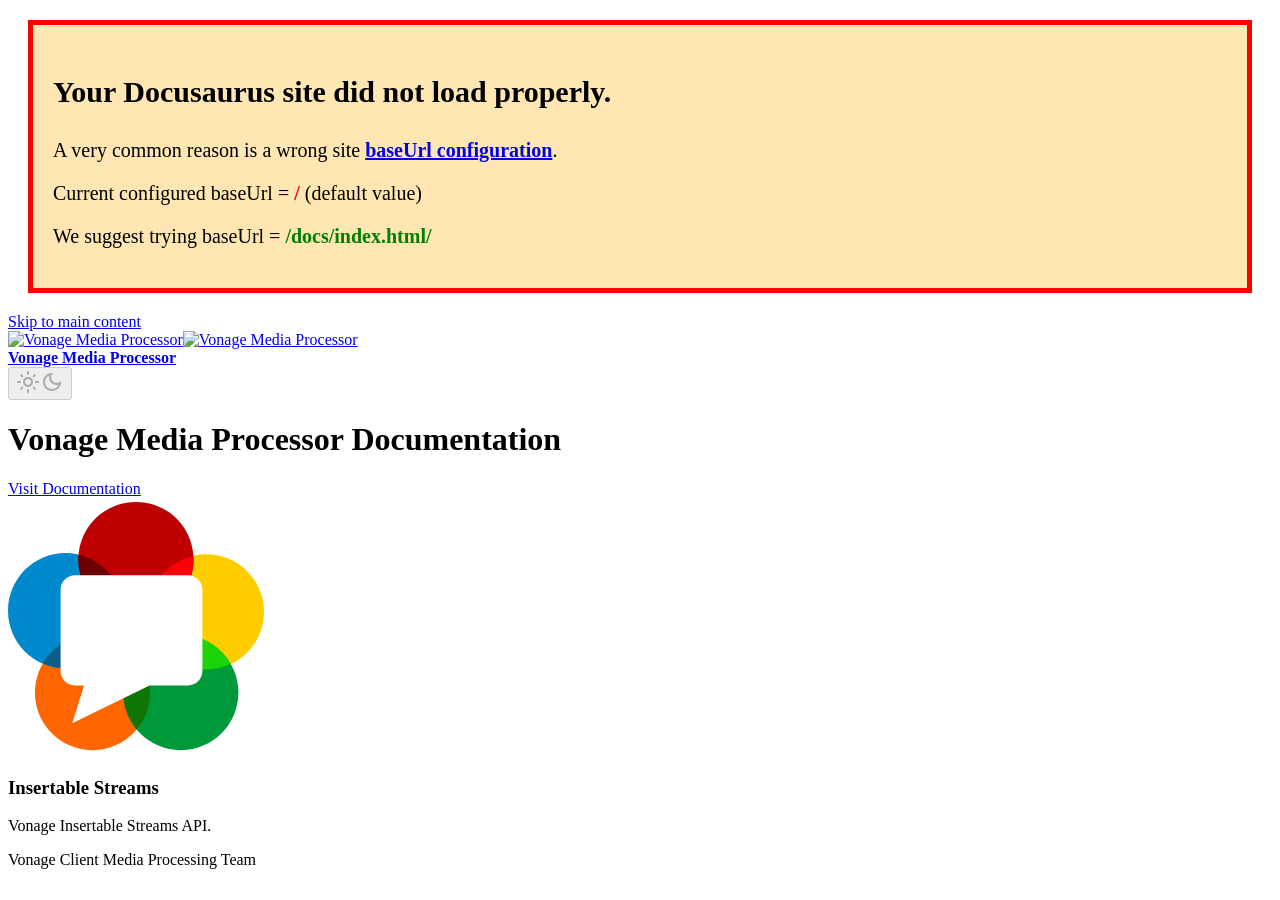
==== docs/index.html @ 04263939 "Deploying to gh-pages from @ Vonage/media-processor@9a2fd9f5b9237aaa30fd235be2cd4fd6dae8a86b 🚀" ====
<!doctype html>
<html lang="en" dir="ltr" class="plugin-pages plugin-id-default">
<head>
<meta charset="UTF-8">
<meta name="viewport" content="width=device-width,initial-scale=1">
<meta name="generator" content="Docusaurus v2.0.1">
<title data-rh="true">Vonage Media Processor Documentation | Vonage Media Processor Documentation</title><meta data-rh="true" name="twitter:card" content="summary_large_image"><meta data-rh="true" property="og:url" content="https://www.vonage.com/"><meta data-rh="true" name="docusaurus_locale" content="en"><meta data-rh="true" name="docusaurus_tag" content="default"><meta data-rh="true" name="docsearch:language" content="en"><meta data-rh="true" name="docsearch:docusaurus_tag" content="default"><meta data-rh="true" property="og:title" content="Vonage Media Processor Documentation | Vonage Media Processor Documentation"><meta data-rh="true" name="description" content="Description will go into a meta tag in &lt;head /&gt;"><meta data-rh="true" property="og:description" content="Description will go into a meta tag in &lt;head /&gt;"><link data-rh="true" rel="icon" href="/img/vonage.png"><link data-rh="true" rel="canonical" href="https://www.vonage.com/"><link data-rh="true" rel="alternate" href="https://www.vonage.com/" hreflang="en"><link data-rh="true" rel="alternate" href="https://www.vonage.com/" hreflang="x-default"><script data-rh="true">function maybeInsertBanner(){window.__DOCUSAURUS_INSERT_BASEURL_BANNER&&insertBanner()}function insertBanner(){var n=document.getElementById("docusaurus-base-url-issue-banner-container");if(n){n.innerHTML='\n<div id="docusaurus-base-url-issue-banner" style="border: thick solid red; background-color: rgb(255, 230, 179); margin: 20px; padding: 20px; font-size: 20px;">\n   <p style="font-weight: bold; font-size: 30px;">Your Docusaurus site did not load properly.</p>\n   <p>A very common reason is a wrong site <a href="https://docusaurus.io/docs/docusaurus.config.js/#baseurl" style="font-weight: bold;">baseUrl configuration</a>.</p>\n   <p>Current configured baseUrl = <span style="font-weight: bold; color: red;">/</span>  (default value)</p>\n   <p>We suggest trying baseUrl = <span id="docusaurus-base-url-issue-banner-suggestion-container" style="font-weight: bold; color: green;"></span></p>\n</div>\n';var e=document.getElementById("docusaurus-base-url-issue-banner-suggestion-container"),s=window.location.pathname,r="/"===s.substr(-1)?s:s+"/";e.innerHTML=r}}window.__DOCUSAURUS_INSERT_BASEURL_BANNER=!0,document.addEventListener("DOMContentLoaded",maybeInsertBanner)</script><link rel="stylesheet" href="/assets/css/styles.df2884be.css">
<link rel="preload" href="/assets/js/runtime~main.e57d65b7.js" as="script">
<link rel="preload" href="/assets/js/main.a6e30f5b.js" as="script">
</head>
<body class="navigation-with-keyboard">
<script>!function(){function t(t){document.documentElement.setAttribute("data-theme",t)}var e=function(){var t=null;try{t=localStorage.getItem("theme")}catch(t){}return t}();t(null!==e?e:"light")}()</script><div id="__docusaurus">
<div id="docusaurus-base-url-issue-banner-container"></div><div role="region"><a href="#" class="skipToContent_fXgn">Skip to main content</a></div><nav class="navbar navbar--fixed-top"><div class="navbar__inner"><div class="navbar__items"><a class="navbar__brand" href="/"><div class="navbar__logo"><img src="/img/vonage.png" alt="Vonage Media Processor" class="themedImage_ToTc themedImage--light_HNdA"><img src="/img/vonage.png" alt="Vonage Media Processor" class="themedImage_ToTc themedImage--dark_i4oU"></div><b class="navbar__title text--truncate">Vonage Media Processor</b></a></div><div class="navbar__items navbar__items--right"><div class="toggle_vylO colorModeToggle_DEke"><button class="clean-btn toggleButton_gllP toggleButtonDisabled_aARS" type="button" disabled="" title="Switch between dark and light mode (currently light mode)" aria-label="Switch between dark and light mode (currently light mode)"><svg viewBox="0 0 24 24" width="24" height="24" class="lightToggleIcon_pyhR"><path fill="currentColor" d="M12,9c1.65,0,3,1.35,3,3s-1.35,3-3,3s-3-1.35-3-3S10.35,9,12,9 M12,7c-2.76,0-5,2.24-5,5s2.24,5,5,5s5-2.24,5-5 S14.76,7,12,7L12,7z M2,13l2,0c0.55,0,1-0.45,1-1s-0.45-1-1-1l-2,0c-0.55,0-1,0.45-1,1S1.45,13,2,13z M20,13l2,0c0.55,0,1-0.45,1-1 s-0.45-1-1-1l-2,0c-0.55,0-1,0.45-1,1S19.45,13,20,13z M11,2v2c0,0.55,0.45,1,1,1s1-0.45,1-1V2c0-0.55-0.45-1-1-1S11,1.45,11,2z M11,20v2c0,0.55,0.45,1,1,1s1-0.45,1-1v-2c0-0.55-0.45-1-1-1C11.45,19,11,19.45,11,20z M5.99,4.58c-0.39-0.39-1.03-0.39-1.41,0 c-0.39,0.39-0.39,1.03,0,1.41l1.06,1.06c0.39,0.39,1.03,0.39,1.41,0s0.39-1.03,0-1.41L5.99,4.58z M18.36,16.95 c-0.39-0.39-1.03-0.39-1.41,0c-0.39,0.39-0.39,1.03,0,1.41l1.06,1.06c0.39,0.39,1.03,0.39,1.41,0c0.39-0.39,0.39-1.03,0-1.41 L18.36,16.95z M19.42,5.99c0.39-0.39,0.39-1.03,0-1.41c-0.39-0.39-1.03-0.39-1.41,0l-1.06,1.06c-0.39,0.39-0.39,1.03,0,1.41 s1.03,0.39,1.41,0L19.42,5.99z M7.05,18.36c0.39-0.39,0.39-1.03,0-1.41c-0.39-0.39-1.03-0.39-1.41,0l-1.06,1.06 c-0.39,0.39-0.39,1.03,0,1.41s1.03,0.39,1.41,0L7.05,18.36z"></path></svg><svg viewBox="0 0 24 24" width="24" height="24" class="darkToggleIcon_wfgR"><path fill="currentColor" d="M9.37,5.51C9.19,6.15,9.1,6.82,9.1,7.5c0,4.08,3.32,7.4,7.4,7.4c0.68,0,1.35-0.09,1.99-0.27C17.45,17.19,14.93,19,12,19 c-3.86,0-7-3.14-7-7C5,9.07,6.81,6.55,9.37,5.51z M12,3c-4.97,0-9,4.03-9,9s4.03,9,9,9s9-4.03,9-9c0-0.46-0.04-0.92-0.1-1.36 c-0.98,1.37-2.58,2.26-4.4,2.26c-2.98,0-5.4-2.42-5.4-5.4c0-1.81,0.89-3.42,2.26-4.4C12.92,3.04,12.46,3,12,3L12,3z"></path></svg></button></div><div class="searchBox_ZlJk"></div></div></div><div role="presentation" class="navbar-sidebar__backdrop"></div></nav><div class="main-wrapper mainWrapper_z2l0"><header class="hero hero--primary heroBanner_qdFl"><div class="container"><h1 class="hero__title">Vonage Media Processor Documentation</h1><p class="hero__subtitle"></p><div class="buttons_AeoN"><a class="button button--secondary button--lg" href="/docs/intro">Visit Documentation</a></div></div></header><main><section class="features_t9lD"><div class="container"><div class="row"><div class="col"><div class="text--center"><svg width="256" height="256" viewBox="0 -3.5 256 256" xmlns="http://www.w3.org/2000/svg" preserveAspectRatio="xMidYMid" class="featureSvg_GfXr" role="img"><path d="M142.077 191.087c0 31.806-25.782 57.592-57.588 57.592-31.81 0-57.593-25.786-57.593-57.592 0-31.806 25.782-57.592 57.593-57.592 31.806 0 57.588 25.786 57.588 57.592" fill="#F60"></path><path d="M255.98 110.459c0 31.802-25.782 57.592-57.588 57.592-31.81 0-57.592-25.79-57.592-57.592 0-31.807 25.781-57.597 57.592-57.597 31.806 0 57.588 25.79 57.588 57.597" fill="#FC0"></path><path d="M115.2 109.18c0 31.803-25.781 57.593-57.592 57.593-31.802 0-57.588-25.79-57.588-57.592 0-31.806 25.786-57.597 57.588-57.597 31.81 0 57.592 25.79 57.592 57.597" fill="#0089CC"></path><path d="M230.386 191.087c0 31.806-25.782 57.592-57.597 57.592-31.802 0-57.588-25.786-57.588-57.592 0-31.806 25.786-57.592 57.588-57.592 31.815 0 57.597 25.786 57.597 57.592" fill="#009939"></path><path d="M185.592 57.984c0 31.806-25.786 57.593-57.592 57.593-31.806 0-57.592-25.787-57.592-57.593C70.408 26.178 96.194.392 128 .392c31.806 0 57.592 25.786 57.592 57.592" fill="#BF0000"></path><path d="M140.799 110.459c0 1.211.105 2.397.181 3.592 25.546-5.893 44.61-28.733 44.61-56.068 0-1.212-.105-2.402-.18-3.597-25.546 5.898-44.611 28.737-44.611 56.073" fill="#FC0007"></path><path d="M148.397 138.976c9.925 17.35 28.576 29.074 49.997 29.074 8.73 0 16.976-2 24.393-5.48-9.92-17.35-28.572-29.074-49.997-29.074-8.73 0-16.976 2.001-24.393 5.48" fill="#1CD306"></path><path d="M115.2 191.087c0 14.07 5.058 26.947 13.442 36.948 8.376-10.001 13.434-22.877 13.434-36.948 0-14.071-5.058-26.947-13.434-36.948-8.384 10-13.442 22.877-13.442 36.948" fill="#0F7504"></path><path d="M34.807 162.057a57.324 57.324 0 0 0 22.801 4.715c21.21 0 39.688-11.495 49.685-28.563a57.336 57.336 0 0 0-22.801-4.712c-21.21 0-39.692 11.496-49.685 28.56" fill="#0C5E87"></path><path d="M70.655 53.126c-.136 1.604-.25 3.217-.25 4.859 0 27.314 19.036 50.132 44.552 56.051.13-1.604.245-3.217.245-4.855 0-27.314-19.032-50.14-44.547-56.055" fill="#6B0001"></path><path d="M76.03 183.96h-9.009c-7.953 0-14.42-6.446-14.42-14.378V88.036c0-7.933 6.467-14.384 14.42-14.384H179.99c7.954 0 14.417 6.451 14.417 14.384v81.546c0 7.932-6.463 14.379-14.417 14.379h-38.484L64.29 221.812l11.74-37.851Z" fill="#FFF"></path></svg></div><div class="text--center padding-horiz--md"><h3>Insertable Streams</h3><p>Vonage Insertable Streams API.</p></div></div></div></div></section></main></div><footer class="footer footer--dark"><div class="container container-fluid"><div class="footer__bottom text--center"><div class="footer__copyright">Vonage Client Media Processing Team</div></div></div></footer></div>
<script src="/assets/js/runtime~main.e57d65b7.js"></script>
<script src="/assets/js/main.a6e30f5b.js"></script>
</body>
</html>
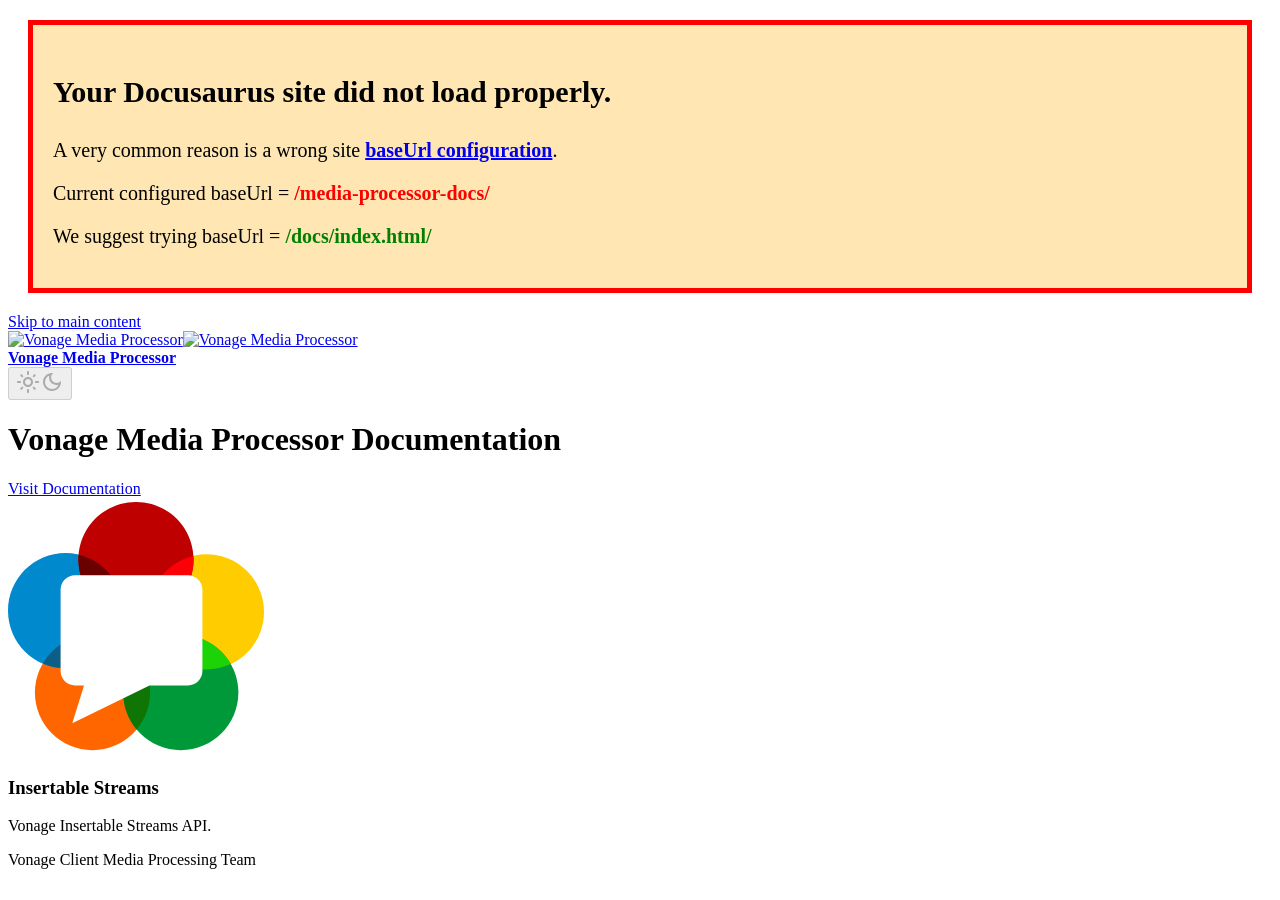
==== commit d138d678: "Deploying to gh-pages from @ Vonage/media-processor@977a5d0eb654ffd220849b253070de54925032c5 🚀" ====
--- a/docs/index.html
+++ b/docs/index.html
@@ -4,14 +4,14 @@
 <meta charset="UTF-8">
 <meta name="viewport" content="width=device-width,initial-scale=1">
 <meta name="generator" content="Docusaurus v2.0.1">
-<title data-rh="true">Vonage Media Processor Documentation | Vonage Media Processor Documentation</title><meta data-rh="true" name="twitter:card" content="summary_large_image"><meta data-rh="true" property="og:url" content="https://www.vonage.com/"><meta data-rh="true" name="docusaurus_locale" content="en"><meta data-rh="true" name="docusaurus_tag" content="default"><meta data-rh="true" name="docsearch:language" content="en"><meta data-rh="true" name="docsearch:docusaurus_tag" content="default"><meta data-rh="true" property="og:title" content="Vonage Media Processor Documentation | Vonage Media Processor Documentation"><meta data-rh="true" name="description" content="Description will go into a meta tag in &lt;head /&gt;"><meta data-rh="true" property="og:description" content="Description will go into a meta tag in &lt;head /&gt;"><link data-rh="true" rel="icon" href="/img/vonage.png"><link data-rh="true" rel="canonical" href="https://www.vonage.com/"><link data-rh="true" rel="alternate" href="https://www.vonage.com/" hreflang="en"><link data-rh="true" rel="alternate" href="https://www.vonage.com/" hreflang="x-default"><script data-rh="true">function maybeInsertBanner(){window.__DOCUSAURUS_INSERT_BASEURL_BANNER&&insertBanner()}function insertBanner(){var n=document.getElementById("docusaurus-base-url-issue-banner-container");if(n){n.innerHTML='\n<div id="docusaurus-base-url-issue-banner" style="border: thick solid red; background-color: rgb(255, 230, 179); margin: 20px; padding: 20px; font-size: 20px;">\n   <p style="font-weight: bold; font-size: 30px;">Your Docusaurus site did not load properly.</p>\n   <p>A very common reason is a wrong site <a href="https://docusaurus.io/docs/docusaurus.config.js/#baseurl" style="font-weight: bold;">baseUrl configuration</a>.</p>\n   <p>Current configured baseUrl = <span style="font-weight: bold; color: red;">/</span>  (default value)</p>\n   <p>We suggest trying baseUrl = <span id="docusaurus-base-url-issue-banner-suggestion-container" style="font-weight: bold; color: green;"></span></p>\n</div>\n';var e=document.getElementById("docusaurus-base-url-issue-banner-suggestion-container"),s=window.location.pathname,r="/"===s.substr(-1)?s:s+"/";e.innerHTML=r}}window.__DOCUSAURUS_INSERT_BASEURL_BANNER=!0,document.addEventListener("DOMContentLoaded",maybeInsertBanner)</script><link rel="stylesheet" href="/assets/css/styles.df2884be.css">
-<link rel="preload" href="/assets/js/runtime~main.e57d65b7.js" as="script">
-<link rel="preload" href="/assets/js/main.a6e30f5b.js" as="script">
+<title data-rh="true">Vonage Media Processor Documentation | Vonage Media Processor Documentation</title><meta data-rh="true" name="twitter:card" content="summary_large_image"><meta data-rh="true" property="og:url" content="https://www.vonage.com/media-processor-docs/"><meta data-rh="true" name="docusaurus_locale" content="en"><meta data-rh="true" name="docusaurus_tag" content="default"><meta data-rh="true" name="docsearch:language" content="en"><meta data-rh="true" name="docsearch:docusaurus_tag" content="default"><meta data-rh="true" property="og:title" content="Vonage Media Processor Documentation | Vonage Media Processor Documentation"><meta data-rh="true" name="description" content="Description will go into a meta tag in &lt;head /&gt;"><meta data-rh="true" property="og:description" content="Description will go into a meta tag in &lt;head /&gt;"><link data-rh="true" rel="icon" href="/media-processor-docs/img/vonage.png"><link data-rh="true" rel="canonical" href="https://www.vonage.com/media-processor-docs/"><link data-rh="true" rel="alternate" href="https://www.vonage.com/media-processor-docs/" hreflang="en"><link data-rh="true" rel="alternate" href="https://www.vonage.com/media-processor-docs/" hreflang="x-default"><script data-rh="true">function maybeInsertBanner(){window.__DOCUSAURUS_INSERT_BASEURL_BANNER&&insertBanner()}function insertBanner(){var n=document.getElementById("docusaurus-base-url-issue-banner-container");if(n){n.innerHTML='\n<div id="docusaurus-base-url-issue-banner" style="border: thick solid red; background-color: rgb(255, 230, 179); margin: 20px; padding: 20px; font-size: 20px;">\n   <p style="font-weight: bold; font-size: 30px;">Your Docusaurus site did not load properly.</p>\n   <p>A very common reason is a wrong site <a href="https://docusaurus.io/docs/docusaurus.config.js/#baseurl" style="font-weight: bold;">baseUrl configuration</a>.</p>\n   <p>Current configured baseUrl = <span style="font-weight: bold; color: red;">/media-processor-docs/</span> </p>\n   <p>We suggest trying baseUrl = <span id="docusaurus-base-url-issue-banner-suggestion-container" style="font-weight: bold; color: green;"></span></p>\n</div>\n';var e=document.getElementById("docusaurus-base-url-issue-banner-suggestion-container"),s=window.location.pathname,r="/"===s.substr(-1)?s:s+"/";e.innerHTML=r}}window.__DOCUSAURUS_INSERT_BASEURL_BANNER=!0,document.addEventListener("DOMContentLoaded",maybeInsertBanner)</script><link rel="stylesheet" href="/media-processor-docs/assets/css/styles.df2884be.css">
+<link rel="preload" href="/media-processor-docs/assets/js/runtime~main.57f051d4.js" as="script">
+<link rel="preload" href="/media-processor-docs/assets/js/main.4eec0cc9.js" as="script">
 </head>
 <body class="navigation-with-keyboard">
 <script>!function(){function t(t){document.documentElement.setAttribute("data-theme",t)}var e=function(){var t=null;try{t=localStorage.getItem("theme")}catch(t){}return t}();t(null!==e?e:"light")}()</script><div id="__docusaurus">
-<div id="docusaurus-base-url-issue-banner-container"></div><div role="region"><a href="#" class="skipToContent_fXgn">Skip to main content</a></div><nav class="navbar navbar--fixed-top"><div class="navbar__inner"><div class="navbar__items"><a class="navbar__brand" href="/"><div class="navbar__logo"><img src="/img/vonage.png" alt="Vonage Media Processor" class="themedImage_ToTc themedImage--light_HNdA"><img src="/img/vonage.png" alt="Vonage Media Processor" class="themedImage_ToTc themedImage--dark_i4oU"></div><b class="navbar__title text--truncate">Vonage Media Processor</b></a></div><div class="navbar__items navbar__items--right"><div class="toggle_vylO colorModeToggle_DEke"><button class="clean-btn toggleButton_gllP toggleButtonDisabled_aARS" type="button" disabled="" title="Switch between dark and light mode (currently light mode)" aria-label="Switch between dark and light mode (currently light mode)"><svg viewBox="0 0 24 24" width="24" height="24" class="lightToggleIcon_pyhR"><path fill="currentColor" d="M12,9c1.65,0,3,1.35,3,3s-1.35,3-3,3s-3-1.35-3-3S10.35,9,12,9 M12,7c-2.76,0-5,2.24-5,5s2.24,5,5,5s5-2.24,5-5 S14.76,7,12,7L12,7z M2,13l2,0c0.55,0,1-0.45,1-1s-0.45-1-1-1l-2,0c-0.55,0-1,0.45-1,1S1.45,13,2,13z M20,13l2,0c0.55,0,1-0.45,1-1 s-0.45-1-1-1l-2,0c-0.55,0-1,0.45-1,1S19.45,13,20,13z M11,2v2c0,0.55,0.45,1,1,1s1-0.45,1-1V2c0-0.55-0.45-1-1-1S11,1.45,11,2z M11,20v2c0,0.55,0.45,1,1,1s1-0.45,1-1v-2c0-0.55-0.45-1-1-1C11.45,19,11,19.45,11,20z M5.99,4.58c-0.39-0.39-1.03-0.39-1.41,0 c-0.39,0.39-0.39,1.03,0,1.41l1.06,1.06c0.39,0.39,1.03,0.39,1.41,0s0.39-1.03,0-1.41L5.99,4.58z M18.36,16.95 c-0.39-0.39-1.03-0.39-1.41,0c-0.39,0.39-0.39,1.03,0,1.41l1.06,1.06c0.39,0.39,1.03,0.39,1.41,0c0.39-0.39,0.39-1.03,0-1.41 L18.36,16.95z M19.42,5.99c0.39-0.39,0.39-1.03,0-1.41c-0.39-0.39-1.03-0.39-1.41,0l-1.06,1.06c-0.39,0.39-0.39,1.03,0,1.41 s1.03,0.39,1.41,0L19.42,5.99z M7.05,18.36c0.39-0.39,0.39-1.03,0-1.41c-0.39-0.39-1.03-0.39-1.41,0l-1.06,1.06 c-0.39,0.39-0.39,1.03,0,1.41s1.03,0.39,1.41,0L7.05,18.36z"></path></svg><svg viewBox="0 0 24 24" width="24" height="24" class="darkToggleIcon_wfgR"><path fill="currentColor" d="M9.37,5.51C9.19,6.15,9.1,6.82,9.1,7.5c0,4.08,3.32,7.4,7.4,7.4c0.68,0,1.35-0.09,1.99-0.27C17.45,17.19,14.93,19,12,19 c-3.86,0-7-3.14-7-7C5,9.07,6.81,6.55,9.37,5.51z M12,3c-4.97,0-9,4.03-9,9s4.03,9,9,9s9-4.03,9-9c0-0.46-0.04-0.92-0.1-1.36 c-0.98,1.37-2.58,2.26-4.4,2.26c-2.98,0-5.4-2.42-5.4-5.4c0-1.81,0.89-3.42,2.26-4.4C12.92,3.04,12.46,3,12,3L12,3z"></path></svg></button></div><div class="searchBox_ZlJk"></div></div></div><div role="presentation" class="navbar-sidebar__backdrop"></div></nav><div class="main-wrapper mainWrapper_z2l0"><header class="hero hero--primary heroBanner_qdFl"><div class="container"><h1 class="hero__title">Vonage Media Processor Documentation</h1><p class="hero__subtitle"></p><div class="buttons_AeoN"><a class="button button--secondary button--lg" href="/docs/intro">Visit Documentation</a></div></div></header><main><section class="features_t9lD"><div class="container"><div class="row"><div class="col"><div class="text--center"><svg width="256" height="256" viewBox="0 -3.5 256 256" xmlns="http://www.w3.org/2000/svg" preserveAspectRatio="xMidYMid" class="featureSvg_GfXr" role="img"><path d="M142.077 191.087c0 31.806-25.782 57.592-57.588 57.592-31.81 0-57.593-25.786-57.593-57.592 0-31.806 25.782-57.592 57.593-57.592 31.806 0 57.588 25.786 57.588 57.592" fill="#F60"></path><path d="M255.98 110.459c0 31.802-25.782 57.592-57.588 57.592-31.81 0-57.592-25.79-57.592-57.592 0-31.807 25.781-57.597 57.592-57.597 31.806 0 57.588 25.79 57.588 57.597" fill="#FC0"></path><path d="M115.2 109.18c0 31.803-25.781 57.593-57.592 57.593-31.802 0-57.588-25.79-57.588-57.592 0-31.806 25.786-57.597 57.588-57.597 31.81 0 57.592 25.79 57.592 57.597" fill="#0089CC"></path><path d="M230.386 191.087c0 31.806-25.782 57.592-57.597 57.592-31.802 0-57.588-25.786-57.588-57.592 0-31.806 25.786-57.592 57.588-57.592 31.815 0 57.597 25.786 57.597 57.592" fill="#009939"></path><path d="M185.592 57.984c0 31.806-25.786 57.593-57.592 57.593-31.806 0-57.592-25.787-57.592-57.593C70.408 26.178 96.194.392 128 .392c31.806 0 57.592 25.786 57.592 57.592" fill="#BF0000"></path><path d="M140.799 110.459c0 1.211.105 2.397.181 3.592 25.546-5.893 44.61-28.733 44.61-56.068 0-1.212-.105-2.402-.18-3.597-25.546 5.898-44.611 28.737-44.611 56.073" fill="#FC0007"></path><path d="M148.397 138.976c9.925 17.35 28.576 29.074 49.997 29.074 8.73 0 16.976-2 24.393-5.48-9.92-17.35-28.572-29.074-49.997-29.074-8.73 0-16.976 2.001-24.393 5.48" fill="#1CD306"></path><path d="M115.2 191.087c0 14.07 5.058 26.947 13.442 36.948 8.376-10.001 13.434-22.877 13.434-36.948 0-14.071-5.058-26.947-13.434-36.948-8.384 10-13.442 22.877-13.442 36.948" fill="#0F7504"></path><path d="M34.807 162.057a57.324 57.324 0 0 0 22.801 4.715c21.21 0 39.688-11.495 49.685-28.563a57.336 57.336 0 0 0-22.801-4.712c-21.21 0-39.692 11.496-49.685 28.56" fill="#0C5E87"></path><path d="M70.655 53.126c-.136 1.604-.25 3.217-.25 4.859 0 27.314 19.036 50.132 44.552 56.051.13-1.604.245-3.217.245-4.855 0-27.314-19.032-50.14-44.547-56.055" fill="#6B0001"></path><path d="M76.03 183.96h-9.009c-7.953 0-14.42-6.446-14.42-14.378V88.036c0-7.933 6.467-14.384 14.42-14.384H179.99c7.954 0 14.417 6.451 14.417 14.384v81.546c0 7.932-6.463 14.379-14.417 14.379h-38.484L64.29 221.812l11.74-37.851Z" fill="#FFF"></path></svg></div><div class="text--center padding-horiz--md"><h3>Insertable Streams</h3><p>Vonage Insertable Streams API.</p></div></div></div></div></section></main></div><footer class="footer footer--dark"><div class="container container-fluid"><div class="footer__bottom text--center"><div class="footer__copyright">Vonage Client Media Processing Team</div></div></div></footer></div>
-<script src="/assets/js/runtime~main.e57d65b7.js"></script>
-<script src="/assets/js/main.a6e30f5b.js"></script>
+<div id="docusaurus-base-url-issue-banner-container"></div><div role="region"><a href="#" class="skipToContent_fXgn">Skip to main content</a></div><nav class="navbar navbar--fixed-top"><div class="navbar__inner"><div class="navbar__items"><a class="navbar__brand" href="/media-processor-docs/"><div class="navbar__logo"><img src="/media-processor-docs/img/vonage.png" alt="Vonage Media Processor" class="themedImage_ToTc themedImage--light_HNdA"><img src="/media-processor-docs/img/vonage.png" alt="Vonage Media Processor" class="themedImage_ToTc themedImage--dark_i4oU"></div><b class="navbar__title text--truncate">Vonage Media Processor</b></a></div><div class="navbar__items navbar__items--right"><div class="toggle_vylO colorModeToggle_DEke"><button class="clean-btn toggleButton_gllP toggleButtonDisabled_aARS" type="button" disabled="" title="Switch between dark and light mode (currently light mode)" aria-label="Switch between dark and light mode (currently light mode)"><svg viewBox="0 0 24 24" width="24" height="24" class="lightToggleIcon_pyhR"><path fill="currentColor" d="M12,9c1.65,0,3,1.35,3,3s-1.35,3-3,3s-3-1.35-3-3S10.35,9,12,9 M12,7c-2.76,0-5,2.24-5,5s2.24,5,5,5s5-2.24,5-5 S14.76,7,12,7L12,7z M2,13l2,0c0.55,0,1-0.45,1-1s-0.45-1-1-1l-2,0c-0.55,0-1,0.45-1,1S1.45,13,2,13z M20,13l2,0c0.55,0,1-0.45,1-1 s-0.45-1-1-1l-2,0c-0.55,0-1,0.45-1,1S19.45,13,20,13z M11,2v2c0,0.55,0.45,1,1,1s1-0.45,1-1V2c0-0.55-0.45-1-1-1S11,1.45,11,2z M11,20v2c0,0.55,0.45,1,1,1s1-0.45,1-1v-2c0-0.55-0.45-1-1-1C11.45,19,11,19.45,11,20z M5.99,4.58c-0.39-0.39-1.03-0.39-1.41,0 c-0.39,0.39-0.39,1.03,0,1.41l1.06,1.06c0.39,0.39,1.03,0.39,1.41,0s0.39-1.03,0-1.41L5.99,4.58z M18.36,16.95 c-0.39-0.39-1.03-0.39-1.41,0c-0.39,0.39-0.39,1.03,0,1.41l1.06,1.06c0.39,0.39,1.03,0.39,1.41,0c0.39-0.39,0.39-1.03,0-1.41 L18.36,16.95z M19.42,5.99c0.39-0.39,0.39-1.03,0-1.41c-0.39-0.39-1.03-0.39-1.41,0l-1.06,1.06c-0.39,0.39-0.39,1.03,0,1.41 s1.03,0.39,1.41,0L19.42,5.99z M7.05,18.36c0.39-0.39,0.39-1.03,0-1.41c-0.39-0.39-1.03-0.39-1.41,0l-1.06,1.06 c-0.39,0.39-0.39,1.03,0,1.41s1.03,0.39,1.41,0L7.05,18.36z"></path></svg><svg viewBox="0 0 24 24" width="24" height="24" class="darkToggleIcon_wfgR"><path fill="currentColor" d="M9.37,5.51C9.19,6.15,9.1,6.82,9.1,7.5c0,4.08,3.32,7.4,7.4,7.4c0.68,0,1.35-0.09,1.99-0.27C17.45,17.19,14.93,19,12,19 c-3.86,0-7-3.14-7-7C5,9.07,6.81,6.55,9.37,5.51z M12,3c-4.97,0-9,4.03-9,9s4.03,9,9,9s9-4.03,9-9c0-0.46-0.04-0.92-0.1-1.36 c-0.98,1.37-2.58,2.26-4.4,2.26c-2.98,0-5.4-2.42-5.4-5.4c0-1.81,0.89-3.42,2.26-4.4C12.92,3.04,12.46,3,12,3L12,3z"></path></svg></button></div><div class="searchBox_ZlJk"></div></div></div><div role="presentation" class="navbar-sidebar__backdrop"></div></nav><div class="main-wrapper mainWrapper_z2l0"><header class="hero hero--primary heroBanner_qdFl"><div class="container"><h1 class="hero__title">Vonage Media Processor Documentation</h1><p class="hero__subtitle"></p><div class="buttons_AeoN"><a class="button button--secondary button--lg" href="/media-processor-docs/docs/intro">Visit Documentation</a></div></div></header><main><section class="features_t9lD"><div class="container"><div class="row"><div class="col"><div class="text--center"><svg width="256" height="256" viewBox="0 -3.5 256 256" xmlns="http://www.w3.org/2000/svg" preserveAspectRatio="xMidYMid" class="featureSvg_GfXr" role="img"><path d="M142.077 191.087c0 31.806-25.782 57.592-57.588 57.592-31.81 0-57.593-25.786-57.593-57.592 0-31.806 25.782-57.592 57.593-57.592 31.806 0 57.588 25.786 57.588 57.592" fill="#F60"></path><path d="M255.98 110.459c0 31.802-25.782 57.592-57.588 57.592-31.81 0-57.592-25.79-57.592-57.592 0-31.807 25.781-57.597 57.592-57.597 31.806 0 57.588 25.79 57.588 57.597" fill="#FC0"></path><path d="M115.2 109.18c0 31.803-25.781 57.593-57.592 57.593-31.802 0-57.588-25.79-57.588-57.592 0-31.806 25.786-57.597 57.588-57.597 31.81 0 57.592 25.79 57.592 57.597" fill="#0089CC"></path><path d="M230.386 191.087c0 31.806-25.782 57.592-57.597 57.592-31.802 0-57.588-25.786-57.588-57.592 0-31.806 25.786-57.592 57.588-57.592 31.815 0 57.597 25.786 57.597 57.592" fill="#009939"></path><path d="M185.592 57.984c0 31.806-25.786 57.593-57.592 57.593-31.806 0-57.592-25.787-57.592-57.593C70.408 26.178 96.194.392 128 .392c31.806 0 57.592 25.786 57.592 57.592" fill="#BF0000"></path><path d="M140.799 110.459c0 1.211.105 2.397.181 3.592 25.546-5.893 44.61-28.733 44.61-56.068 0-1.212-.105-2.402-.18-3.597-25.546 5.898-44.611 28.737-44.611 56.073" fill="#FC0007"></path><path d="M148.397 138.976c9.925 17.35 28.576 29.074 49.997 29.074 8.73 0 16.976-2 24.393-5.48-9.92-17.35-28.572-29.074-49.997-29.074-8.73 0-16.976 2.001-24.393 5.48" fill="#1CD306"></path><path d="M115.2 191.087c0 14.07 5.058 26.947 13.442 36.948 8.376-10.001 13.434-22.877 13.434-36.948 0-14.071-5.058-26.947-13.434-36.948-8.384 10-13.442 22.877-13.442 36.948" fill="#0F7504"></path><path d="M34.807 162.057a57.324 57.324 0 0 0 22.801 4.715c21.21 0 39.688-11.495 49.685-28.563a57.336 57.336 0 0 0-22.801-4.712c-21.21 0-39.692 11.496-49.685 28.56" fill="#0C5E87"></path><path d="M70.655 53.126c-.136 1.604-.25 3.217-.25 4.859 0 27.314 19.036 50.132 44.552 56.051.13-1.604.245-3.217.245-4.855 0-27.314-19.032-50.14-44.547-56.055" fill="#6B0001"></path><path d="M76.03 183.96h-9.009c-7.953 0-14.42-6.446-14.42-14.378V88.036c0-7.933 6.467-14.384 14.42-14.384H179.99c7.954 0 14.417 6.451 14.417 14.384v81.546c0 7.932-6.463 14.379-14.417 14.379h-38.484L64.29 221.812l11.74-37.851Z" fill="#FFF"></path></svg></div><div class="text--center padding-horiz--md"><h3>Insertable Streams</h3><p>Vonage Insertable Streams API.</p></div></div></div></div></section></main></div><footer class="footer footer--dark"><div class="container container-fluid"><div class="footer__bottom text--center"><div class="footer__copyright">Vonage Client Media Processing Team</div></div></div></footer></div>
+<script src="/media-processor-docs/assets/js/runtime~main.57f051d4.js"></script>
+<script src="/media-processor-docs/assets/js/main.4eec0cc9.js"></script>
 </body>
 </html>
